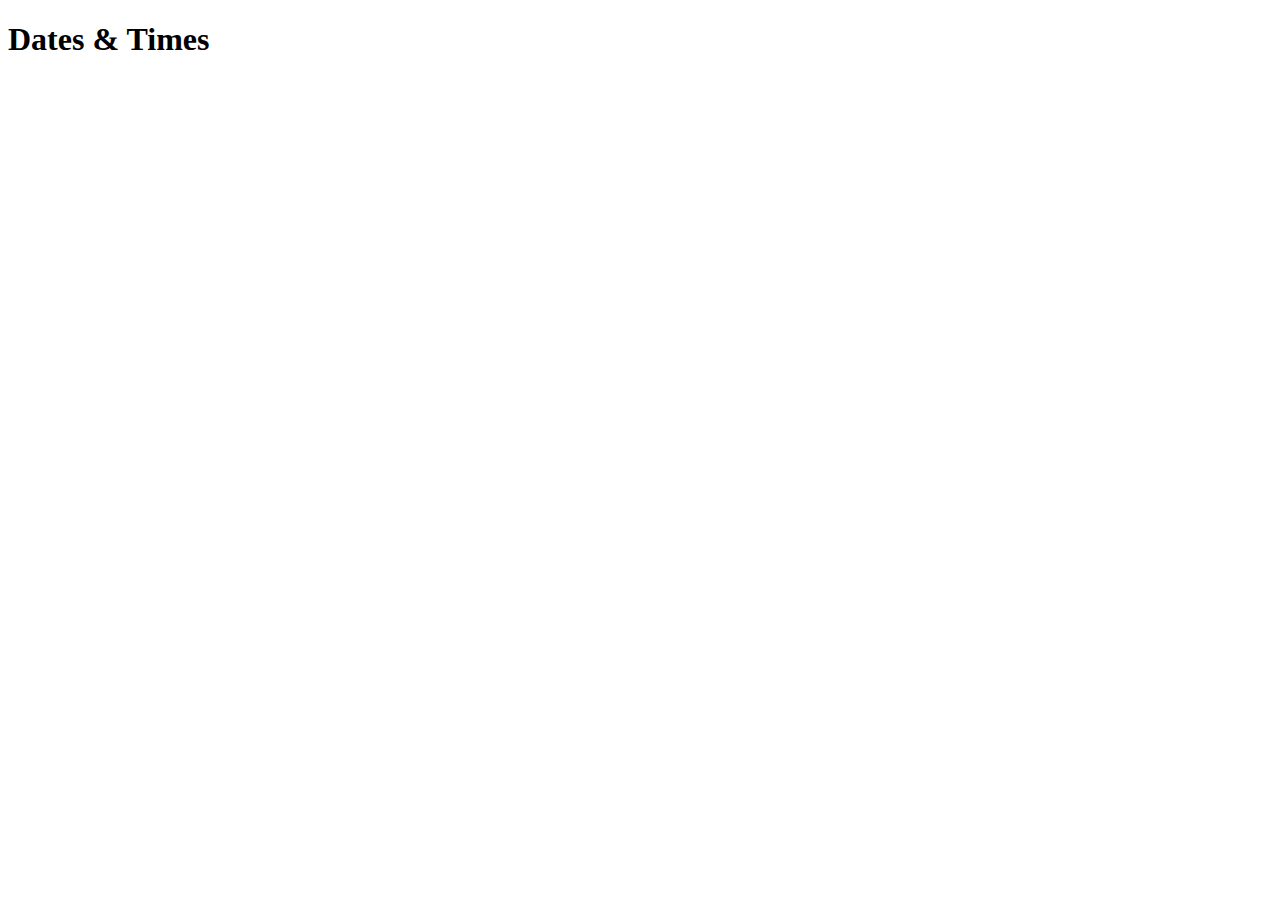
==== Dates_&_Times/index.html @ 32601d44 "Date & Time" ====
<!DOCTYPE html>
<html lang="en">
<head>
    <meta charset="UTF-8">
    <meta name="viewport" content="width=device-width, initial-scale=1.0">
    <title>Dates & Times</title>
</head>
<body>
    <h1>Dates & Times</h1>
    <div class="clock">
        
    </div>
    <script src="/Dates_&_Times/sandbox.js"></script>
</body>
</html>
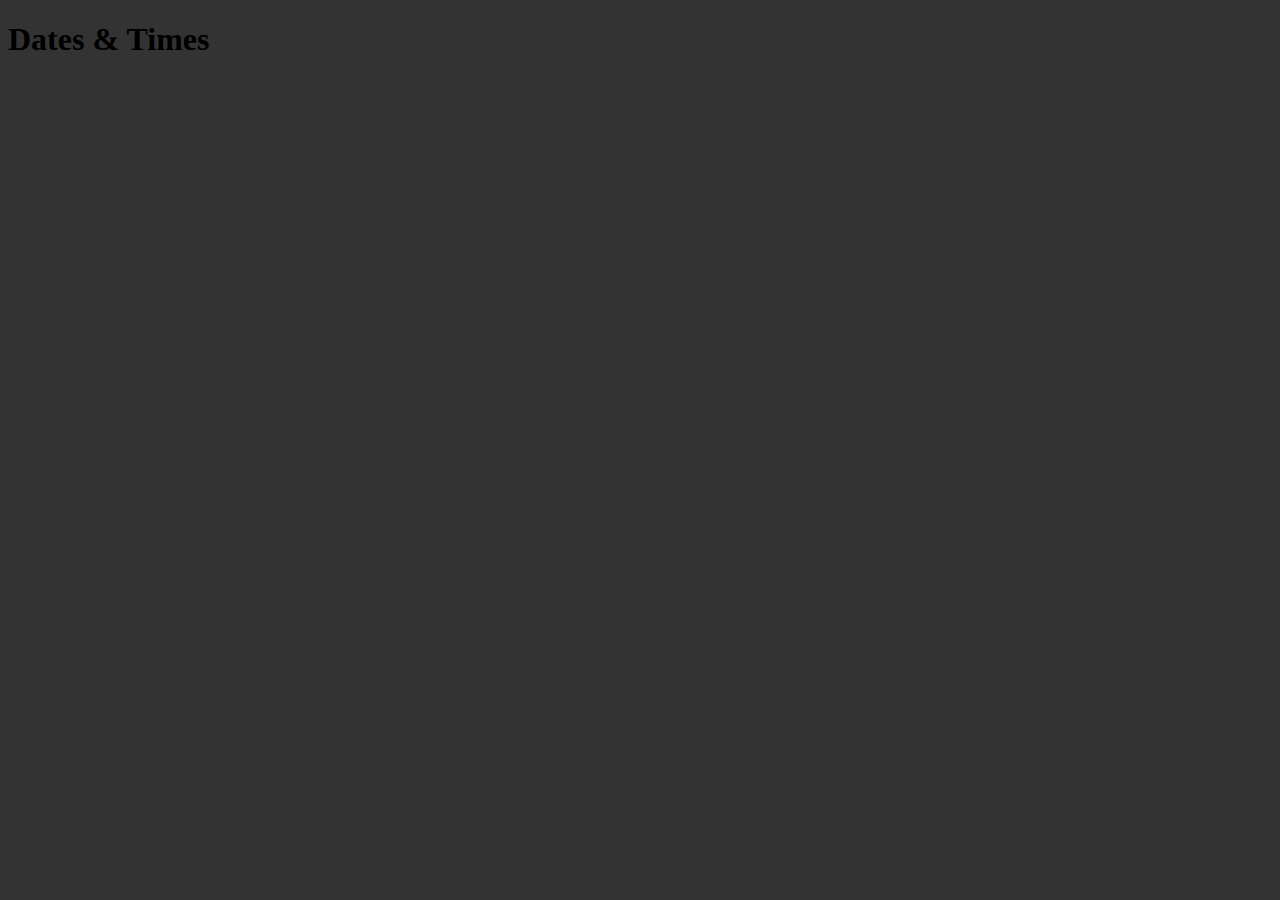
==== commit 10cfba76: "Date & Time" ====
--- a/Dates_&_Times/index.html
+++ b/Dates_&_Times/index.html
@@ -4,6 +4,23 @@
     <meta charset="UTF-8">
     <meta name="viewport" content="width=device-width, initial-scale=1.0">
     <title>Dates & Times</title>
+    <style>
+        body{
+            background: #333;
+        }
+        .clock{
+            font-size: 4em;
+            text-align: center;
+            margin: 200px auto;
+            color: yellow;
+            font-family: arial;
+        }
+        .clock span{
+            padding: 20px;
+            background: #444;
+        }
+
+    </style>
 </head>
 <body>
     <h1>Dates & Times</h1>
